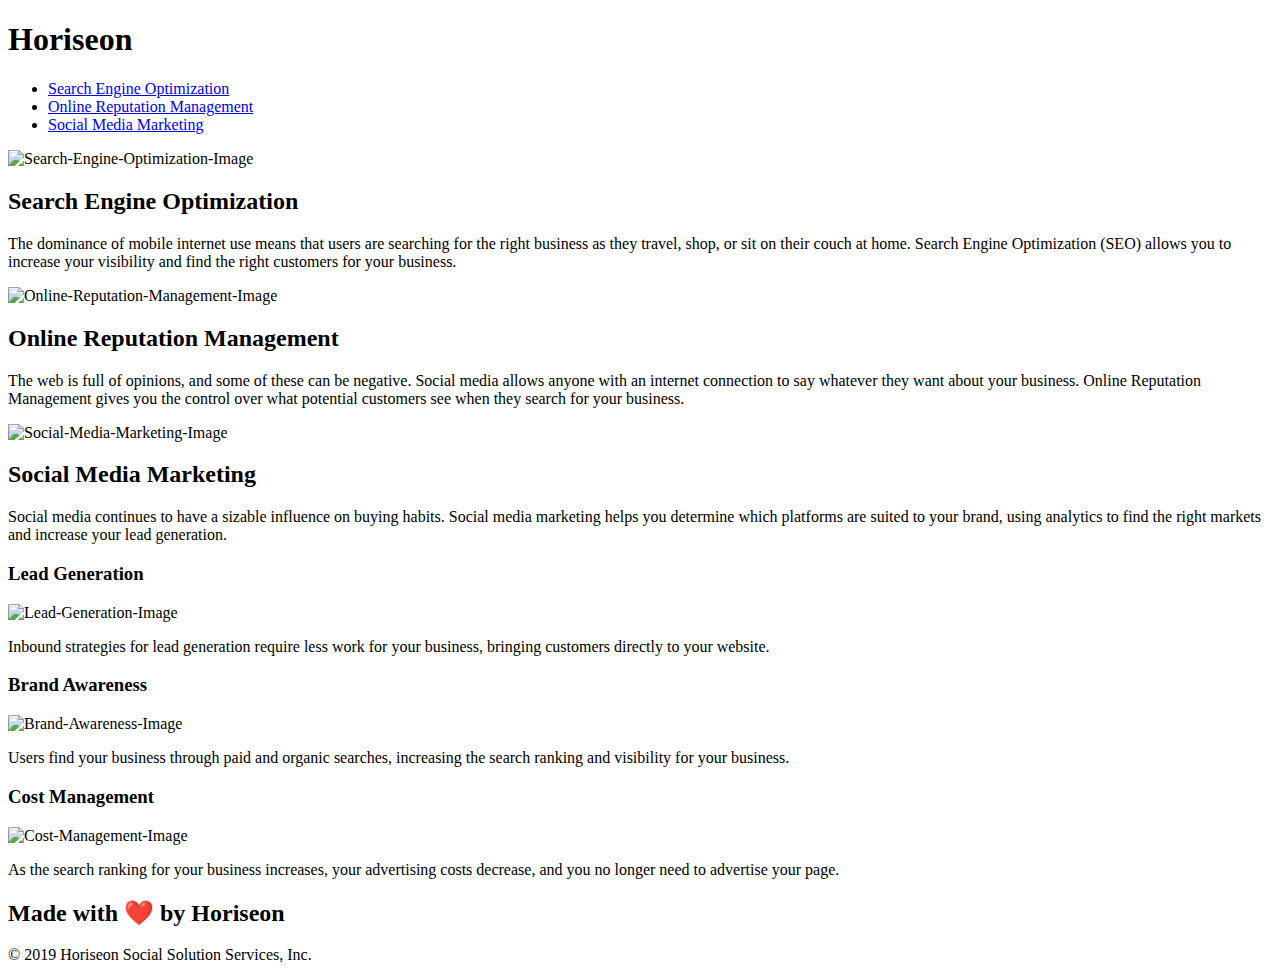
==== index.html @ 2c4efc39 "reorganized folder content" ====
<!DOCTYPE html>
<html lang="en-us">

<head>
    <meta charset="UTF-8" />
    <link rel="stylesheet" href="./assets/css/style.css">
    <!-- Added a description to the website for google searches -->
    <meta name="description" content="Horiseon is a marketing agency that specializes in search engine optimation (SEO), online reputation management, and social media marketing.">
    <!-- /** Changed title to Horiseon **\ -->
    <title>Horiseon | Marketing Agency</title>
</head>

<body>
    <div class="header">
        <!-- Added Navigation Tag-->
    <nav>
        <!-- Renamed class to horiseon, removed span tag -->
        <h1>Hori<span class="seo">seo</span>n</h1>
        <div>
            <ul>
                <li>
                    <a href="#search-engine-optimization">Search Engine Optimization</a>
                </li>
                <li>
                    <a href="#online-reputation-management">Online Reputation Management</a>
                </li>
                <li>
                    <a href="#social-media-marketing">Social Media Marketing</a>
                </li>
            </ul>
        </div>
    </nav>
    </div>
    <div class="hero"></div>
    <div class="content">
        <!-- changed class to services -->
        <div class="services" id="search-engine-optimization">
            <img src="./assets/images/search-engine-optimization.jpg" alt="Search-Engine-Optimization-Image" class="service-image-left" />
            <h2>Search Engine Optimization</h2>
            <p>
                The dominance of mobile internet use means that users are searching for the right business as they travel, shop, or sit on their couch at home. Search Engine Optimization (SEO) allows you to increase your visibility and find the right customers for your business.
            </p>
        </div>
        <!-- changed class to services -->
        <div class="services" id="online-reputation-management">
            <img src="./assets/images/online-reputation-management.jpg" alt="Online-Reputation-Management-Image" class="service-image-right" />
            <h2>Online Reputation Management</h2>
            <p>
                The web is full of opinions, and some of these can be negative. Social media allows anyone with an internet connection to say whatever they want about your business. Online Reputation Management gives you the control over what potential customers see when they search for your business.
            </p>
        </div>
        <!-- changed class to services -->
        <div class="services" id="social-media-marketing">
            <img src="./assets/images/social-media-marketing.jpg" alt="Social-Media-Marketing-Image" class="service-image-left" />
            <h2>Social Media Marketing</h2>
            <p>
                Social media continues to have a sizable influence on buying habits. Social media marketing helps you determine which platforms are suited to your brand, using analytics to find the right markets and increase your lead generation.
            </p>
        </div>
    </div>
    <!-- Changed class to benefits-container -->
    <div class="benefits-container">
        <!-- Renamed class to benefits -->
        <div class="benefits">
            <h3>Lead Generation</h3>
            <img src="./assets/images/lead-generation.png" alt="Lead-Generation-Image">
            <p>
                Inbound strategies for lead generation require less work for your business, bringing customers directly to your website.
            </p>
        </div>
        <div class="benefits">
            <h3>Brand Awareness</h3>
            <img src="./assets/images/brand-awareness.png" alt="Brand-Awareness-Image">
            <p>
                Users find your business through paid and organic searches, increasing the search ranking and visibility for your business.
            </p>
        </div>
        <div class="benefits">
            <h3>Cost Management</h3>
            <img src="./assets/images/cost-management.png" alt="Cost-Management-Image">
            <p>
                As the search ranking for your business increases, your advertising costs decrease, and you no longer need to advertise your page.
            </p>
        </div>
    </div>
    <div class="footer">
        <h2>Made with ❤️️ by Horiseon</h2>
        <p>
            &copy; 2019 Horiseon Social Solution Services, Inc.
        </p>
    </div>
</body>

</html>
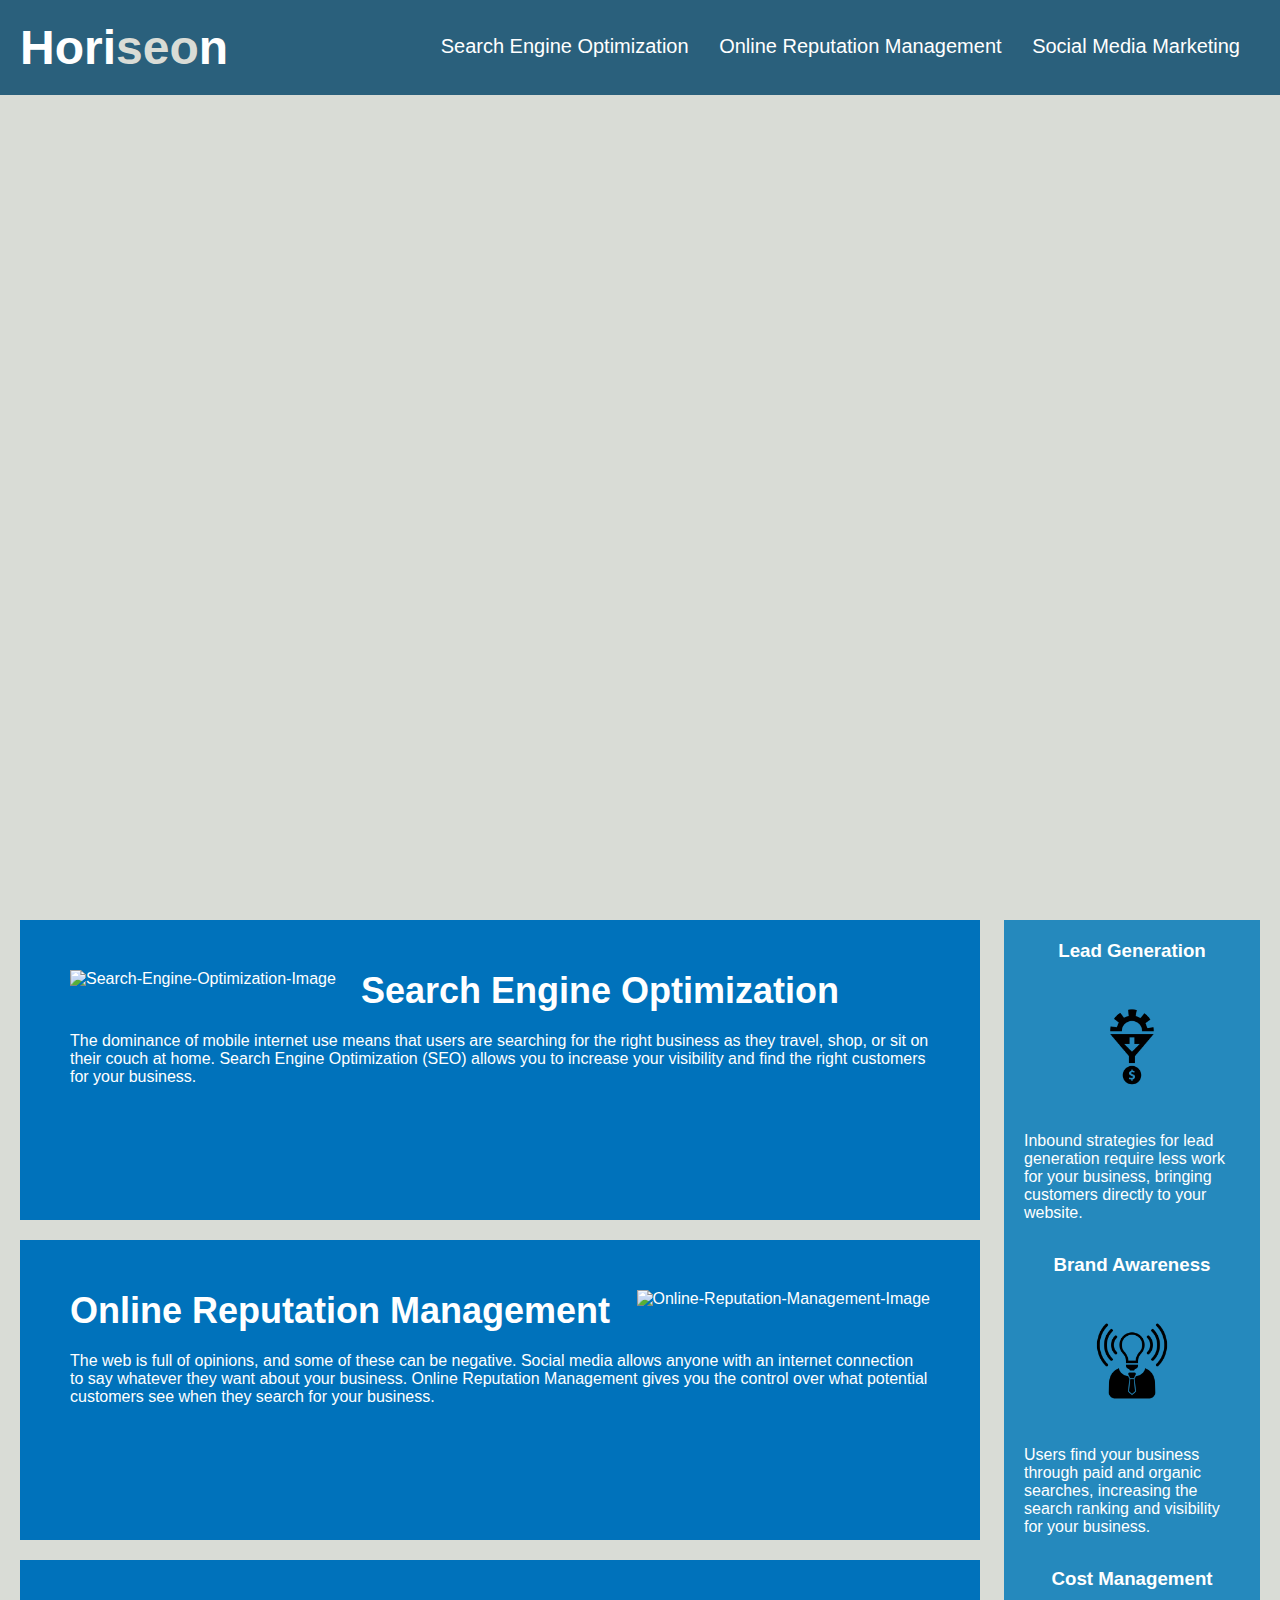
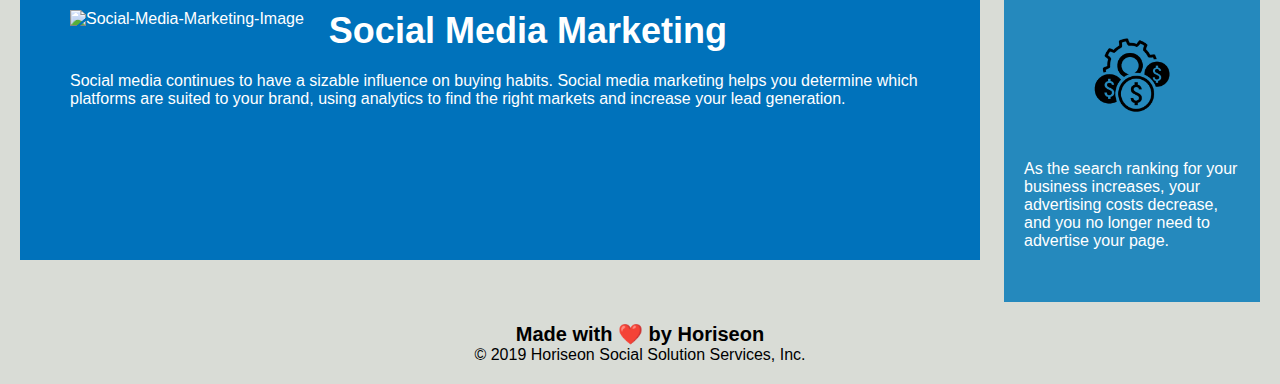
==== commit 7a0ae3d3: "Reorganized files" ====
--- a/index.html
+++ b/index.html
@@ -3,7 +3,7 @@
 
 <head>
     <meta charset="UTF-8" />
-    <link rel="stylesheet" href="./assets/css/style.css">
+    <link rel="stylesheet" href="css/style.css">
     <!-- Added a description to the website for google searches -->
     <meta name="description" content="Horiseon is a marketing agency that specializes in search engine optimation (SEO), online reputation management, and social media marketing.">
     <!-- /** Changed title to Horiseon **\ -->
@@ -35,7 +35,7 @@
     <div class="content">
         <!-- changed class to services -->
         <div class="services" id="search-engine-optimization">
-            <img src="./assets/images/search-engine-optimization.jpg" alt="Search-Engine-Optimization-Image" class="service-image-left" />
+            <img src="images/search-engine-optimization.jpg" alt="Search-Engine-Optimization-Image" class="service-image-left" />
             <h2>Search Engine Optimization</h2>
             <p>
                 The dominance of mobile internet use means that users are searching for the right business as they travel, shop, or sit on their couch at home. Search Engine Optimization (SEO) allows you to increase your visibility and find the right customers for your business.
@@ -43,7 +43,7 @@
         </div>
         <!-- changed class to services -->
         <div class="services" id="online-reputation-management">
-            <img src="./assets/images/online-reputation-management.jpg" alt="Online-Reputation-Management-Image" class="service-image-right" />
+            <img src="images/online-reputation-management.jpg" alt="Online-Reputation-Management-Image" class="service-image-right" />
             <h2>Online Reputation Management</h2>
             <p>
                 The web is full of opinions, and some of these can be negative. Social media allows anyone with an internet connection to say whatever they want about your business. Online Reputation Management gives you the control over what potential customers see when they search for your business.
@@ -51,7 +51,7 @@
         </div>
         <!-- changed class to services -->
         <div class="services" id="social-media-marketing">
-            <img src="./assets/images/social-media-marketing.jpg" alt="Social-Media-Marketing-Image" class="service-image-left" />
+            <img src="images/social-media-marketing.jpg" alt="Social-Media-Marketing-Image" class="service-image-left" />
             <h2>Social Media Marketing</h2>
             <p>
                 Social media continues to have a sizable influence on buying habits. Social media marketing helps you determine which platforms are suited to your brand, using analytics to find the right markets and increase your lead generation.
@@ -63,21 +63,21 @@
         <!-- Renamed class to benefits -->
         <div class="benefits">
             <h3>Lead Generation</h3>
-            <img src="./assets/images/lead-generation.png" alt="Lead-Generation-Image">
+            <img src="images/lead-generation.png" alt="Lead-Generation-Image">
             <p>
                 Inbound strategies for lead generation require less work for your business, bringing customers directly to your website.
             </p>
         </div>
         <div class="benefits">
             <h3>Brand Awareness</h3>
-            <img src="./assets/images/brand-awareness.png" alt="Brand-Awareness-Image">
+            <img src="images/brand-awareness.png" alt="Brand-Awareness-Image">
             <p>
                 Users find your business through paid and organic searches, increasing the search ranking and visibility for your business.
             </p>
         </div>
         <div class="benefits">
             <h3>Cost Management</h3>
-            <img src="./assets/images/cost-management.png" alt="Cost-Management-Image">
+            <img src="images/cost-management.png" alt="Cost-Management-Image">
             <p>
                 As the search ranking for your business increases, your advertising costs decrease, and you no longer need to advertise your page.
             </p>
--- a/css/style.css
+++ b/css/style.css
@@ -0,0 +1,136 @@
+* {
+    box-sizing: border-box;
+    padding: 0;
+    margin: 0;
+}
+
+body {
+    background-color: #d9dcd6;
+    font-size: 16px;
+    
+}
+
+.header {
+    padding: 20px;
+    font-family: 'Trebuchet MS', 'Lucida Sans Unicode', 'Lucida Grande', 'Lucida Sans', Arial, sans-serif;
+    background-color: #2a607c;
+    color: #ffffff;
+}
+
+.header h1 {
+    display: inline-block;
+    font-size: 48px;
+    color: #ffffff;
+}
+
+.seo {
+    color: #d9dcd6;
+}
+.header div {
+    padding-top: 15px;
+    margin-right: 20px;
+    float: right;
+    font-family: 'Gill Sans', 'Gill Sans MT', Calibri, 'Trebuchet MS', sans-serif;
+    font-size: 20px;
+
+}
+/* Remove Header div ul */
+
+.header div ul li {
+    list-style: none;
+    display: inline-block;
+    margin-left: 25px;
+
+}
+
+/* Removed paragraph styling and added it to body section */
+
+a {
+    color: #ffffff;
+    text-decoration: none; 
+}
+
+.hero {
+    height: 800px;
+    width: 100%;
+    margin-bottom: 25px;
+    background-image: url("../images/digital-marketing-meeting.jpg");
+    background-size: cover;
+    background-position: center;
+}
+
+.service-image-left {
+    float: left;
+    margin-right: 25px;
+}
+
+.service-image-right {
+    float: right;
+    margin-left: 25px;
+}
+
+.content {
+    width: 75%;
+    display: inline-block;
+    margin-left: 20px;
+}
+
+.benefits-container {
+    margin-right: 20px;
+    padding: 20px;
+    clear: both;
+    float: right;
+    width: 20%;
+    height: 100%;
+    font-family: 'Gill Sans', 'Gill Sans MT', Calibri, 'Trebuchet MS', sans-serif;
+    background-color: #2589bd;
+}
+
+/* Consolidated benefit-brand, benefit-cost, benefit-lead to benefits. This consolidated 36 lines of code to 12*/
+.benefits {
+    margin-bottom: 32px;
+    color: #ffffff;
+}
+
+.benefits h3 {
+    margin-bottom: 10px;
+    text-align: center;
+}
+
+.benefits img {
+    display: block;
+    margin: 10px auto;
+    max-width: 150px;
+}
+
+/* Consolidated to services */
+
+.services {
+    margin-bottom: 20px;
+    padding: 50px;
+    height: 300px;
+    font-family: 'Gill Sans', 'Gill Sans MT', Calibri, 'Trebuchet MS', sans-serif;
+    background-color: #0072bb;
+    color: #ffffff;
+}
+
+.services img {
+    max-height: 200px;
+}
+
+.services h2 {
+    margin-bottom: 20px;
+    font-size: 36px;
+}
+
+.footer {
+    padding: 20px;
+    clear: both;
+    font-family: 'Trebuchet MS', 'Lucida Sans Unicode', 'Lucida Grande', 'Lucida Sans', Arial, sans-serif;
+    text-align: center;
+    
+}
+
+.footer h2 {
+    font-size: 20px;
+}
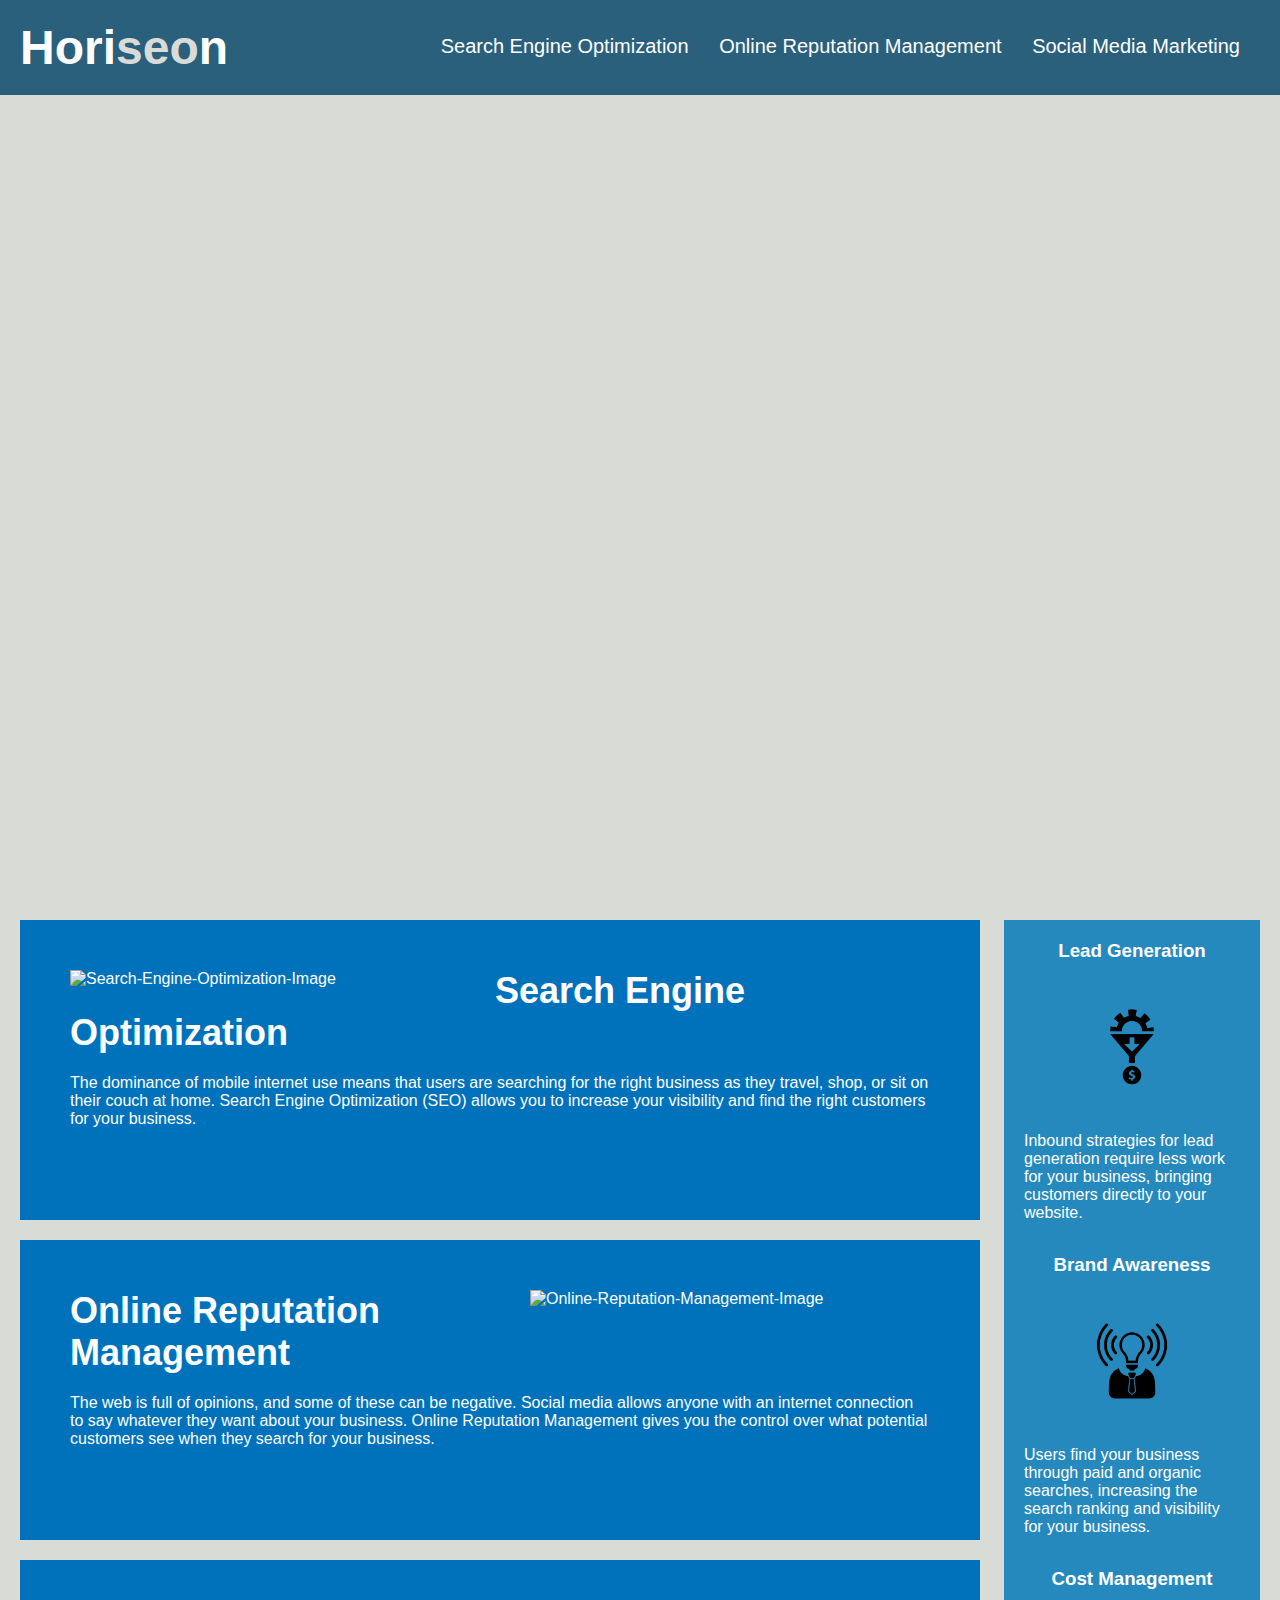
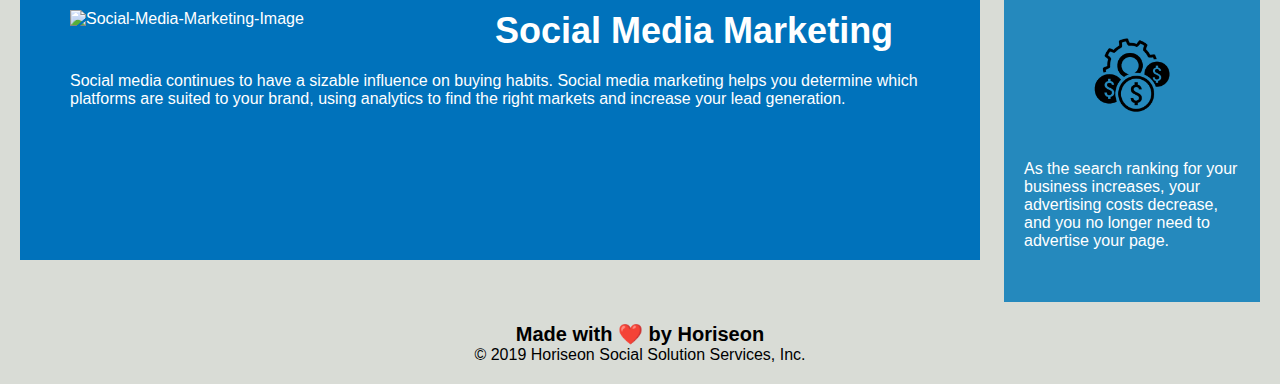
==== commit 643f3a91: "Revised readme.md and style.css" ====
--- a/index.html
+++ b/index.html
@@ -33,7 +33,7 @@
     </div>
     <div class="hero"></div>
     <div class="content">
-        <!-- changed class to services -->
+        <!-- changed class to services ; added id-->
         <div class="services" id="search-engine-optimization">
             <img src="images/search-engine-optimization.jpg" alt="Search-Engine-Optimization-Image" class="service-image-left" />
             <h2>Search Engine Optimization</h2>
--- a/css/style.css
+++ b/css/style.css
@@ -40,7 +40,6 @@
     list-style: none;
     display: inline-block;
     margin-left: 25px;
-
 }
 
 /* Removed paragraph styling and added it to body section */
@@ -116,6 +115,7 @@
 
 .services img {
     max-height: 200px;
+    width: 400px;
 }
 
 .services h2 {
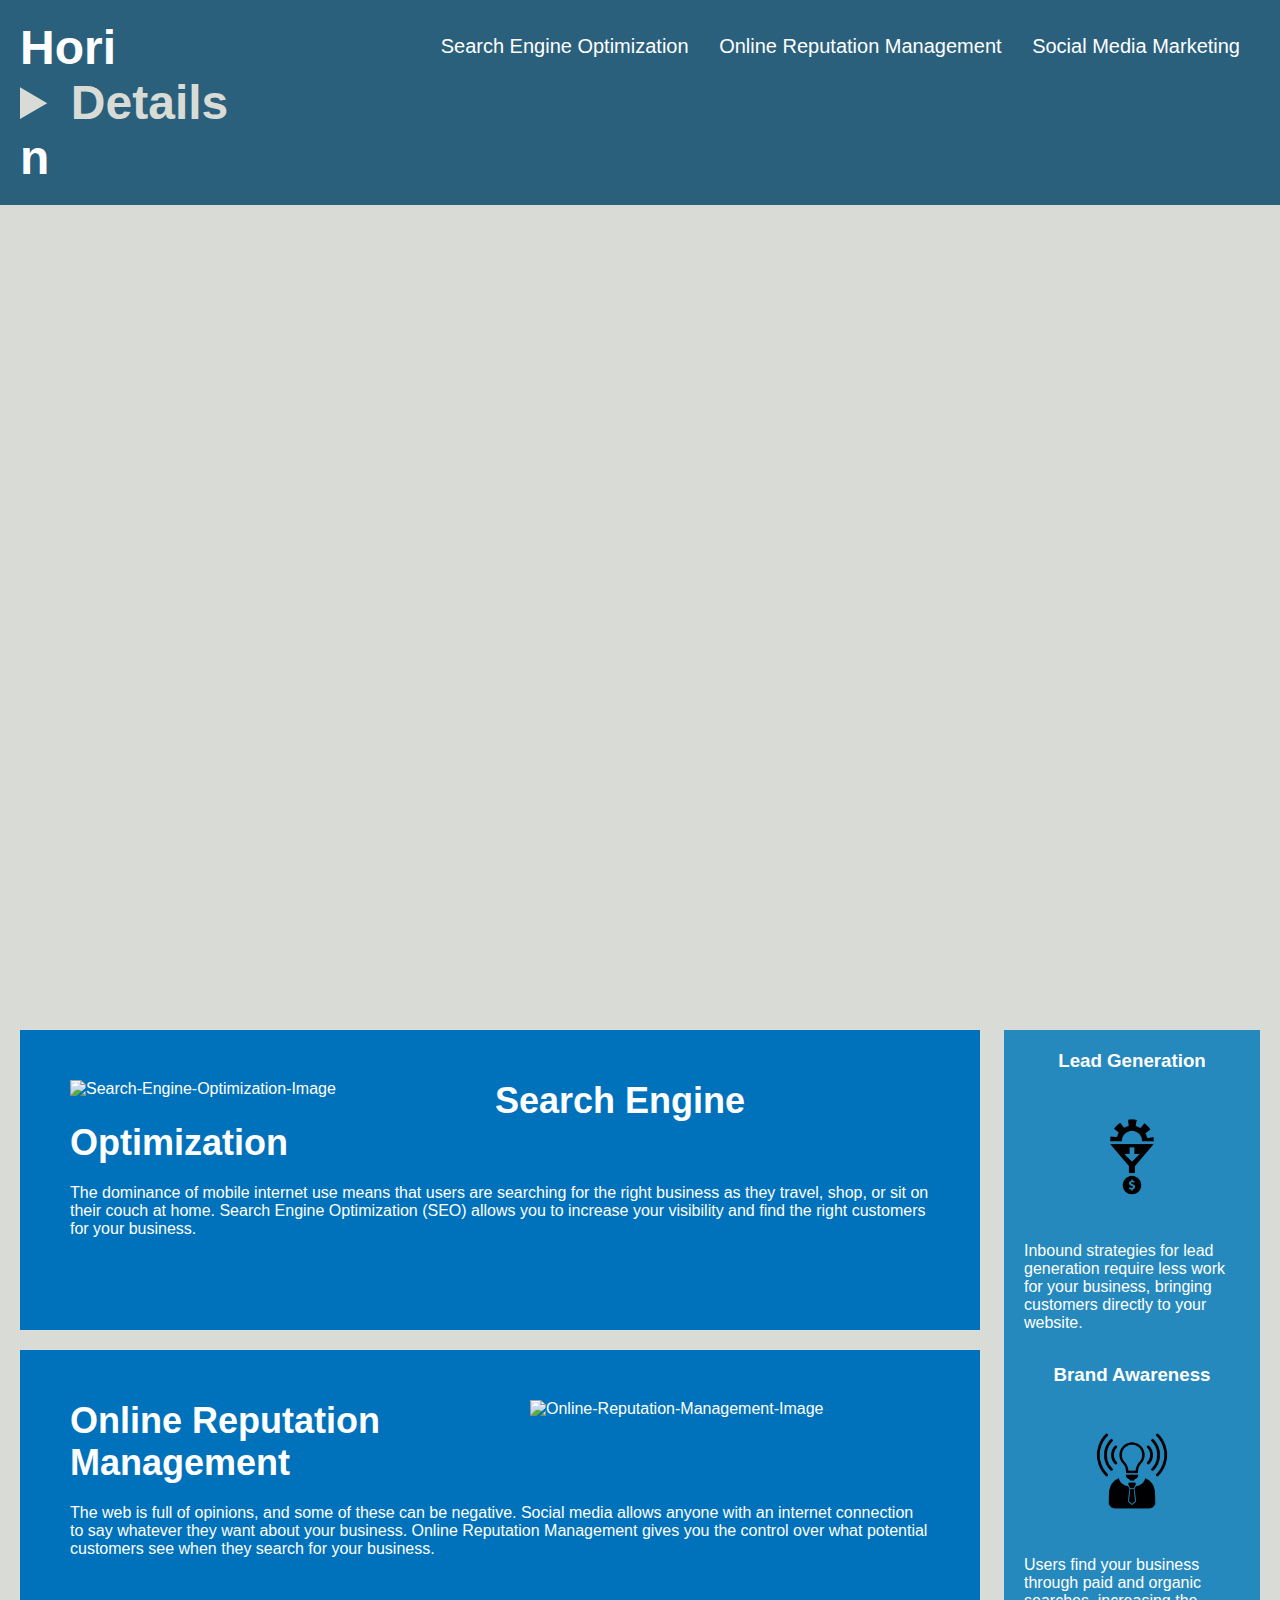
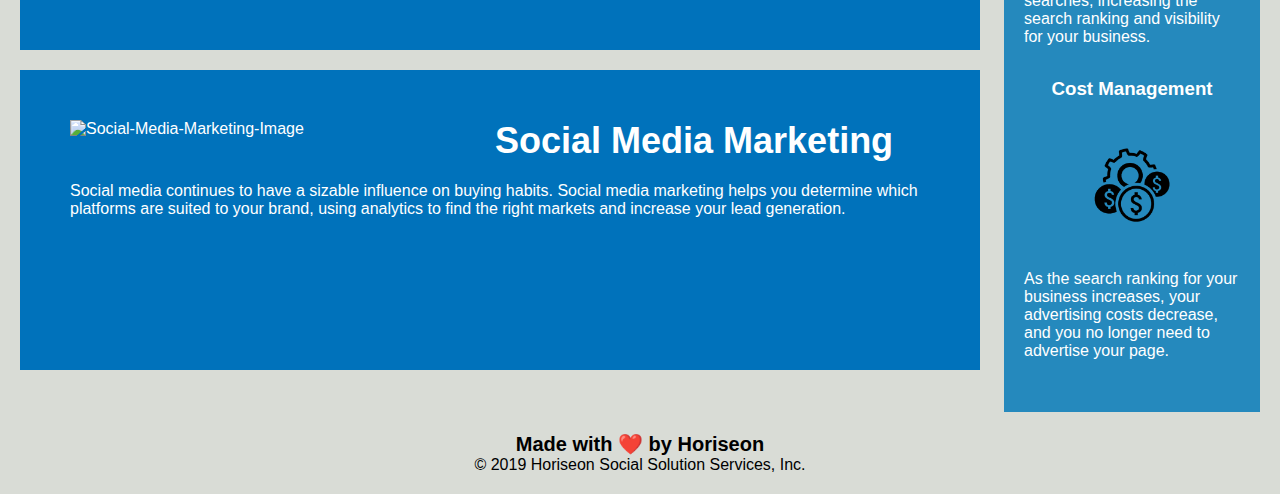
==== commit 37c2f680: "Changed elements to semantic elements" ====
--- a/index.html
+++ b/index.html
@@ -11,12 +11,12 @@
 </head>
 
 <body>
-    <div class="header">
+    <section class="header">
         <!-- Added Navigation Tag-->
     <nav>
         <!-- Renamed class to horiseon, removed span tag -->
-        <h1>Hori<span class="seo">seo</span>n</h1>
-        <div>
+        <h1>Hori<details class="seo">seo</details>n</h1>
+        <section>
             <ul>
                 <li>
                     <a href="#search-engine-optimization">Search Engine Optimization</a>
@@ -28,67 +28,67 @@
                     <a href="#social-media-marketing">Social Media Marketing</a>
                 </li>
             </ul>
-        </div>
+        </section>
     </nav>
-    </div>
-    <div class="hero"></div>
-    <div class="content">
+    </section>
+    <section class="hero"></section>
+    <section class="content">
         <!-- changed class to services ; added id-->
-        <div class="services" id="search-engine-optimization">
+        <article class="services" id="search-engine-optimization">
             <img src="images/search-engine-optimization.jpg" alt="Search-Engine-Optimization-Image" class="service-image-left" />
             <h2>Search Engine Optimization</h2>
             <p>
                 The dominance of mobile internet use means that users are searching for the right business as they travel, shop, or sit on their couch at home. Search Engine Optimization (SEO) allows you to increase your visibility and find the right customers for your business.
             </p>
-        </div>
+        </article>
         <!-- changed class to services -->
-        <div class="services" id="online-reputation-management">
+        <article class="services" id="online-reputation-management">
             <img src="images/online-reputation-management.jpg" alt="Online-Reputation-Management-Image" class="service-image-right" />
             <h2>Online Reputation Management</h2>
             <p>
                 The web is full of opinions, and some of these can be negative. Social media allows anyone with an internet connection to say whatever they want about your business. Online Reputation Management gives you the control over what potential customers see when they search for your business.
             </p>
-        </div>
+        </article>
         <!-- changed class to services -->
-        <div class="services" id="social-media-marketing">
+        <article class="services" id="social-media-marketing">
             <img src="images/social-media-marketing.jpg" alt="Social-Media-Marketing-Image" class="service-image-left" />
             <h2>Social Media Marketing</h2>
             <p>
                 Social media continues to have a sizable influence on buying habits. Social media marketing helps you determine which platforms are suited to your brand, using analytics to find the right markets and increase your lead generation.
             </p>
-        </div>
-    </div>
+        </article>
+    </section>
     <!-- Changed class to benefits-container -->
-    <div class="benefits-container">
+    <section class="benefits-container">
         <!-- Renamed class to benefits -->
-        <div class="benefits">
+        <aside class="benefits">
             <h3>Lead Generation</h3>
             <img src="images/lead-generation.png" alt="Lead-Generation-Image">
             <p>
                 Inbound strategies for lead generation require less work for your business, bringing customers directly to your website.
             </p>
-        </div>
-        <div class="benefits">
+        </aside>
+        <aside class="benefits">
             <h3>Brand Awareness</h3>
             <img src="images/brand-awareness.png" alt="Brand-Awareness-Image">
             <p>
                 Users find your business through paid and organic searches, increasing the search ranking and visibility for your business.
             </p>
-        </div>
-        <div class="benefits">
+        </aside>
+        <aside class="benefits">
             <h3>Cost Management</h3>
             <img src="images/cost-management.png" alt="Cost-Management-Image">
             <p>
                 As the search ranking for your business increases, your advertising costs decrease, and you no longer need to advertise your page.
             </p>
-        </div>
-    </div>
-    <div class="footer">
+        </aside>
+    </section>
+    <section class="footer">
         <h2>Made with ❤️️ by Horiseon</h2>
         <p>
             &copy; 2019 Horiseon Social Solution Services, Inc.
         </p>
-    </div>
+    </section>
 </body>
 
 </html>
--- a/css/style.css
+++ b/css/style.css
@@ -26,7 +26,7 @@
 .seo {
     color: #d9dcd6;
 }
-.header div {
+.header section {
     padding-top: 15px;
     margin-right: 20px;
     float: right;
@@ -36,7 +36,7 @@
 }
 /* Remove Header div ul */
 
-.header div ul li {
+.header section ul li {
     list-style: none;
     display: inline-block;
     margin-left: 25px;
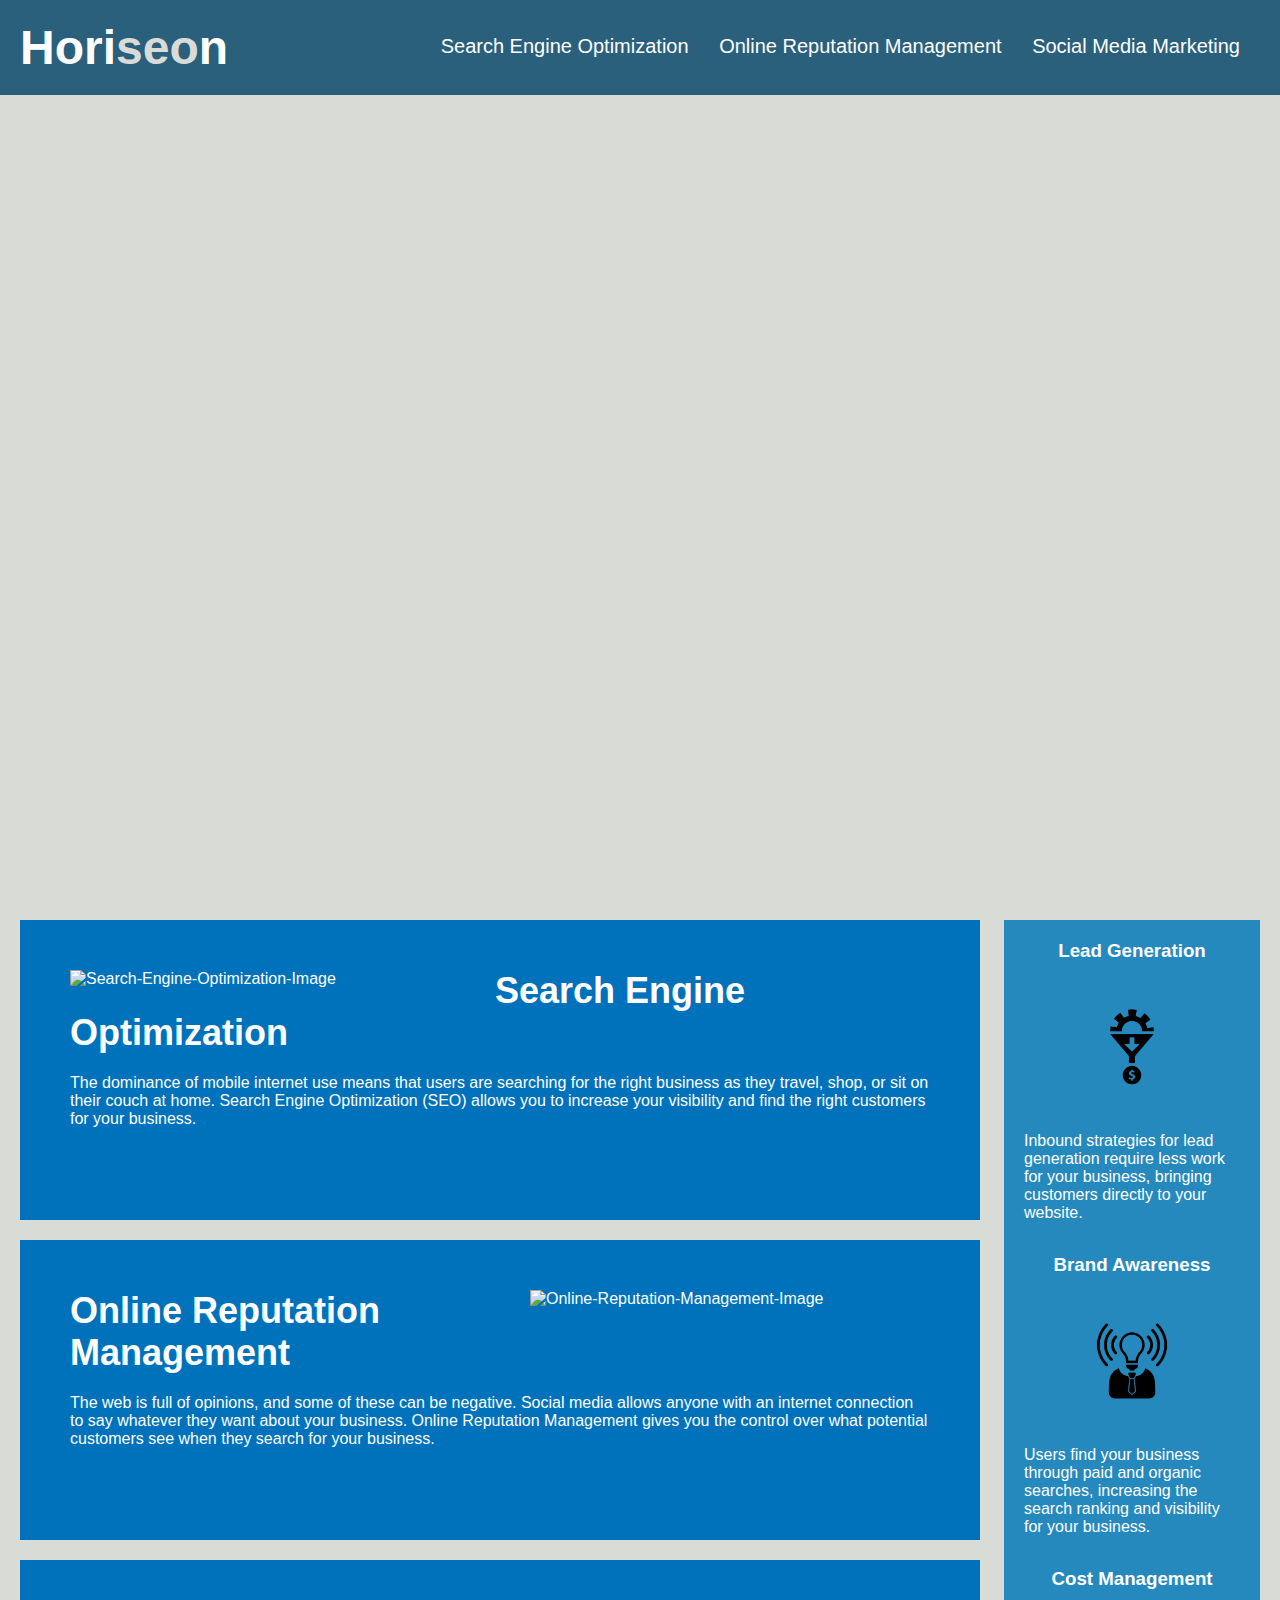
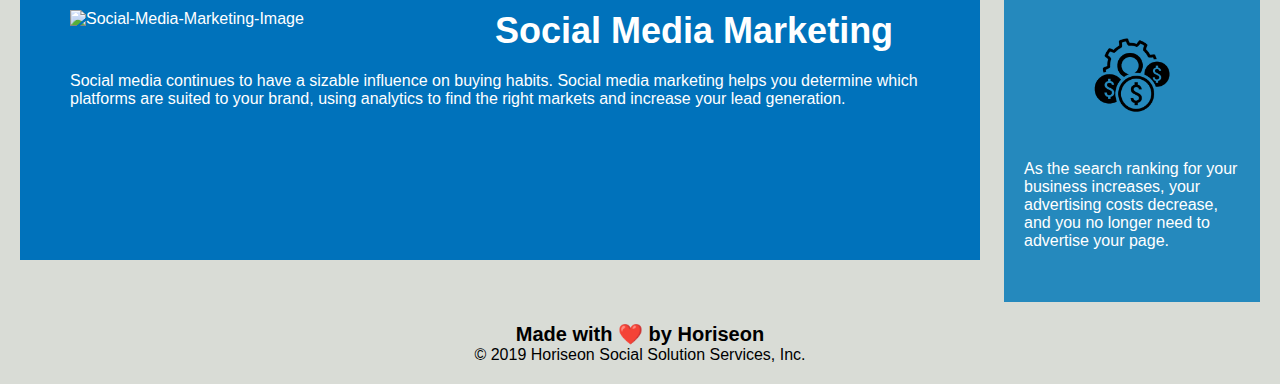
==== commit ede4be95: "trying to fix markdown and index.html" ====
--- a/index.html
+++ b/index.html
@@ -9,13 +9,12 @@
     <!-- /** Changed title to Horiseon **\ -->
     <title>Horiseon | Marketing Agency</title>
 </head>
-
 <body>
     <section class="header">
         <!-- Added Navigation Tag-->
     <nav>
         <!-- Renamed class to horiseon, removed span tag -->
-        <h1>Hori<details class="seo">seo</details>n</h1>
+        <h1>Hori<span class="seo">seo</span>n</h1>
         <section>
             <ul>
                 <li>
